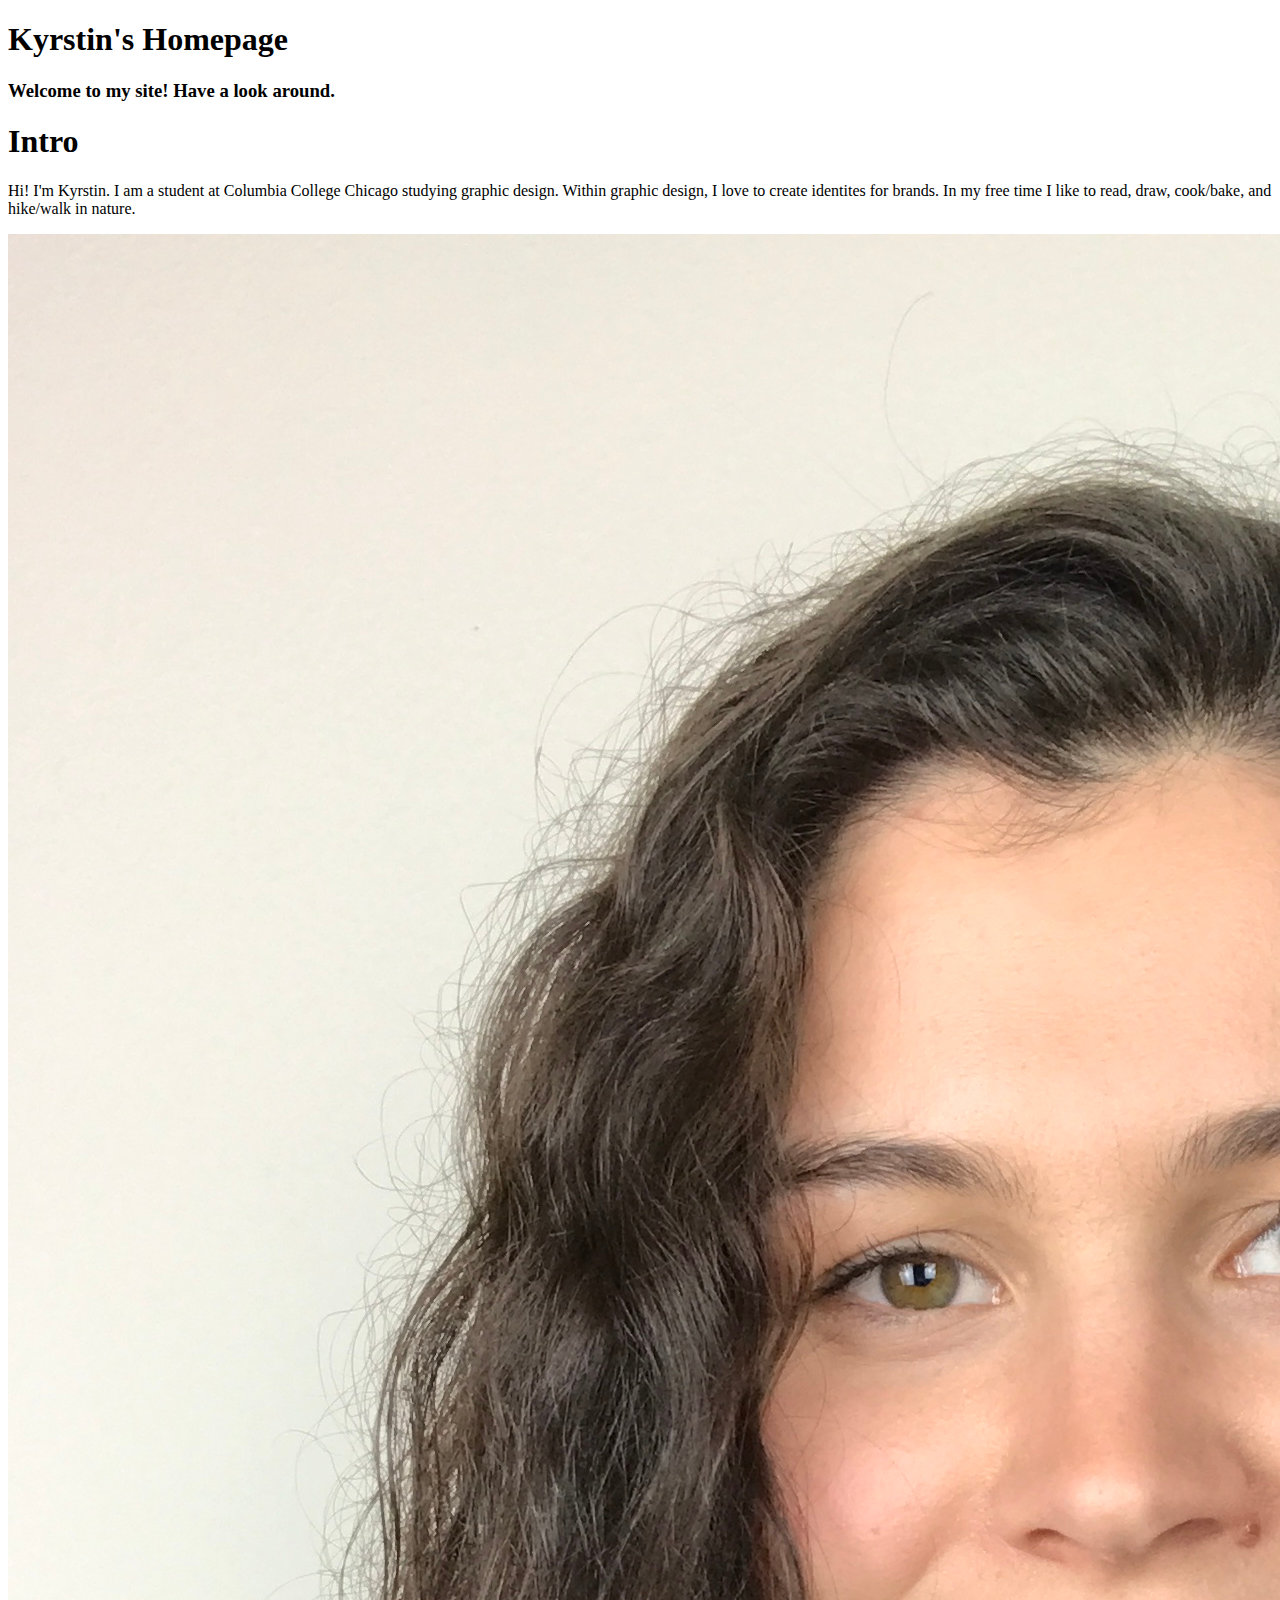
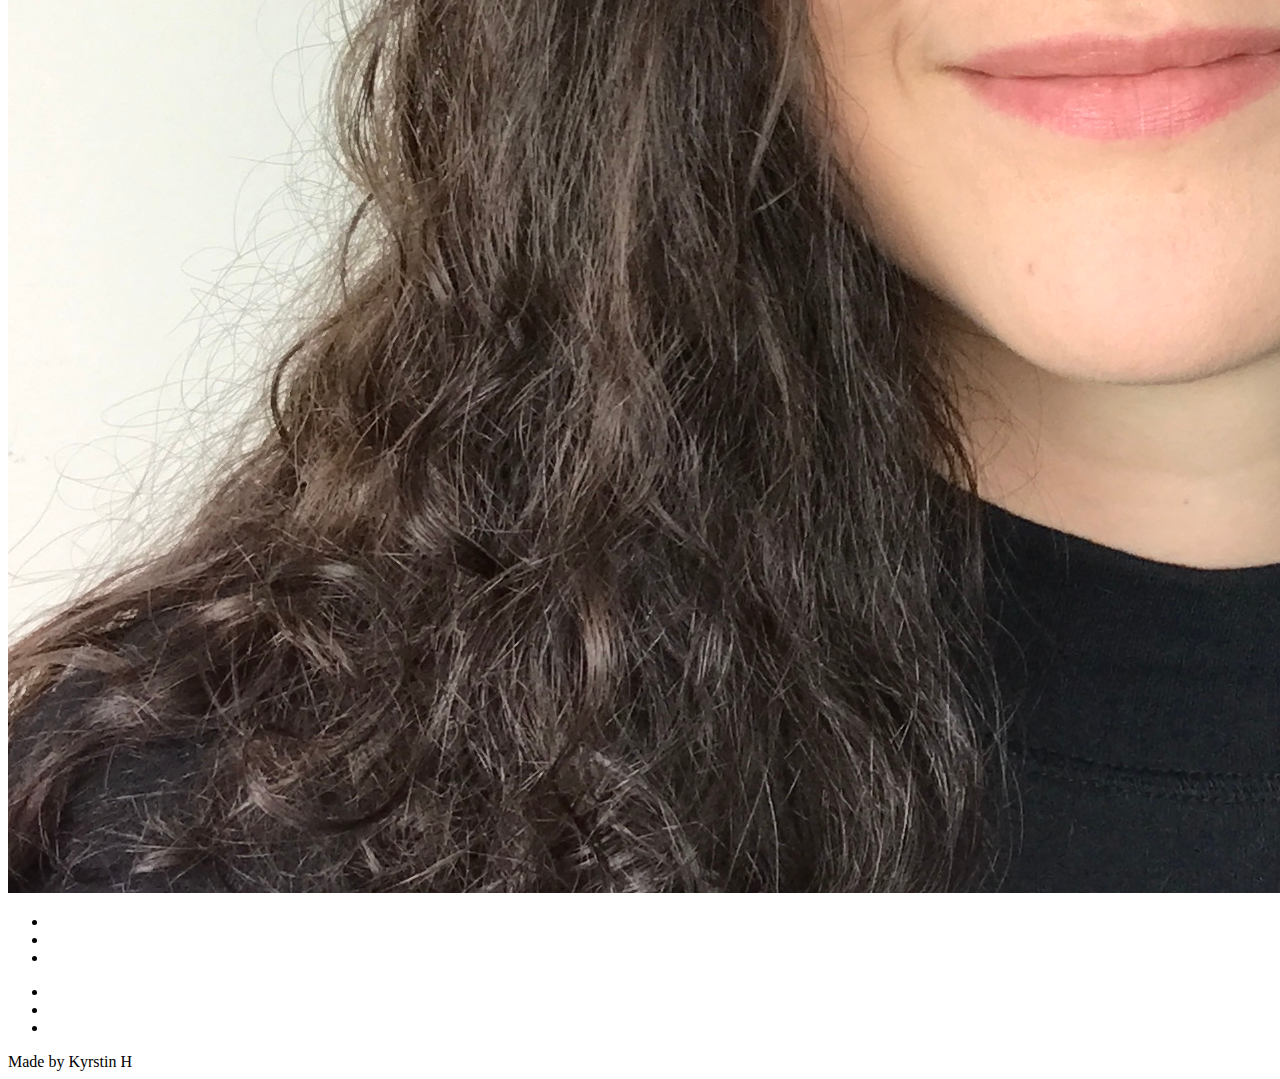
==== homepage/index.html @ 162c0931 "k" ====
<!DOCTYPE html>
<html lang="en">
<head>
    <meta charset="UTF-8">
    <meta http-equiv="X-UA-Compatible" content="IE=edge">
    <meta name="viewport" content="width=device-width, initial-scale=1.0">
    <title>Document</title>
    <link rel="stylesheet" href="geocities.css">
    <link rel="preconnect" href="https://fonts.googleapis.com">
    <link rel="preconnect" href="https://fonts.gstatic.com" crossorigin>
    <link href="https://fonts.googleapis.com/css2?family=Festive&family=Indie+Flower&display=swap" rel="stylesheet">

</head>
<header>
    <h1 id="header">Kyrstin's Homepage</h1>
    <h3 id="subhead">Welcome to my site! Have a look around.</h3>
</header>

<body>
    <div id="profile">
        <h1>Intro</h1>
        <p>Hi! I'm Kyrstin. I am a student at Columbia College Chicago studying graphic design.
            Within graphic design, I love to create identites for brands. In my free time I like to read, draw, cook/bake, and hike/walk in nature. 
        </p>
        <img src="images/me.jpg">
    </div>

    <div id="mine">
        <ul>
            <li></li>
            <li></li>
            <li></li>
        </ul>
    </div>

    <div id="know">
        <ul>
            <li></li>
            <li></li>
            <li></li>
        </ul>
    </div>

</body>

<footer>Made by Kyrstin H</footer>
</html>
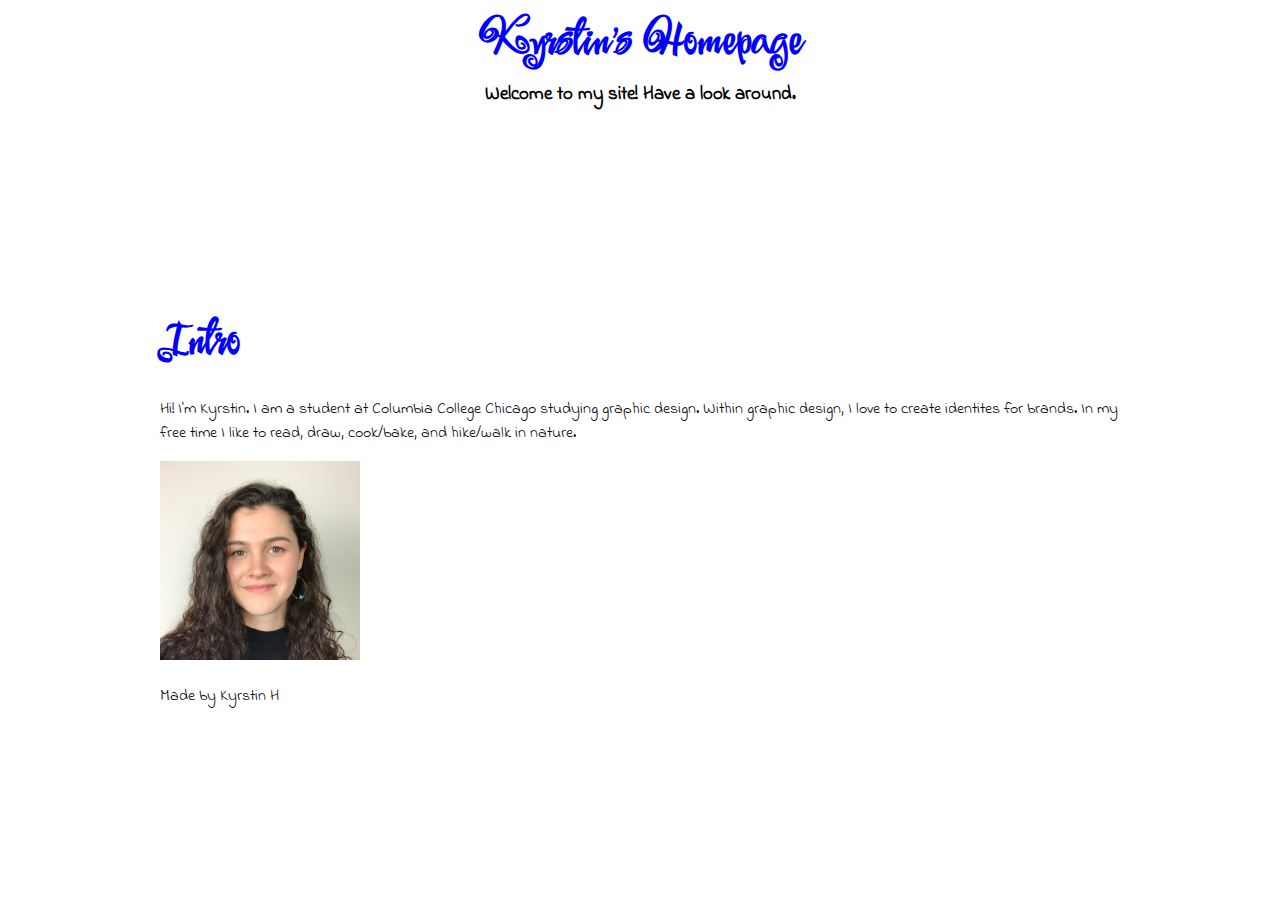
==== commit a1d2055c: "f" ====
--- a/homepage/index.html
+++ b/homepage/index.html
@@ -5,7 +5,7 @@
     <meta http-equiv="X-UA-Compatible" content="IE=edge">
     <meta name="viewport" content="width=device-width, initial-scale=1.0">
     <title>Document</title>
-    <link rel="stylesheet" href="geocities.css">
+    <link rel="stylesheet" href="index.css">
     <link rel="preconnect" href="https://fonts.googleapis.com">
     <link rel="preconnect" href="https://fonts.gstatic.com" crossorigin>
     <link href="https://fonts.googleapis.com/css2?family=Festive&family=Indie+Flower&display=swap" rel="stylesheet">
--- a/homepage/index.css
+++ b/homepage/index.css
@@ -0,0 +1,44 @@
+/* 
+font-family: 'Festive', cursive;
+font-family: 'Indie Flower', cursive;
+*/
+
+body {
+    width: 60rem;
+    margin: auto;
+    font-family: 'Indie Flower', cursive;
+    background-image: url(images/peace.jpg);
+}
+
+header {
+    height: 300px;
+    text-align: center;
+    background-color: rgba(255, 255, 255, 0.8);
+
+}
+
+ 
+img {width: 200px;}
+
+h1 {
+    font-family: 'Festive', cursive;
+    color: blue;
+    font-size: 3em;
+    margin: 0;
+    
+}
+
+
+h3 {
+    margin:auto;
+}
+
+li {
+    list-style-type: none;
+}
+
+
+footer {
+    clear: both;
+    background-color: rgba(255, 255, 255, 0.8);
+}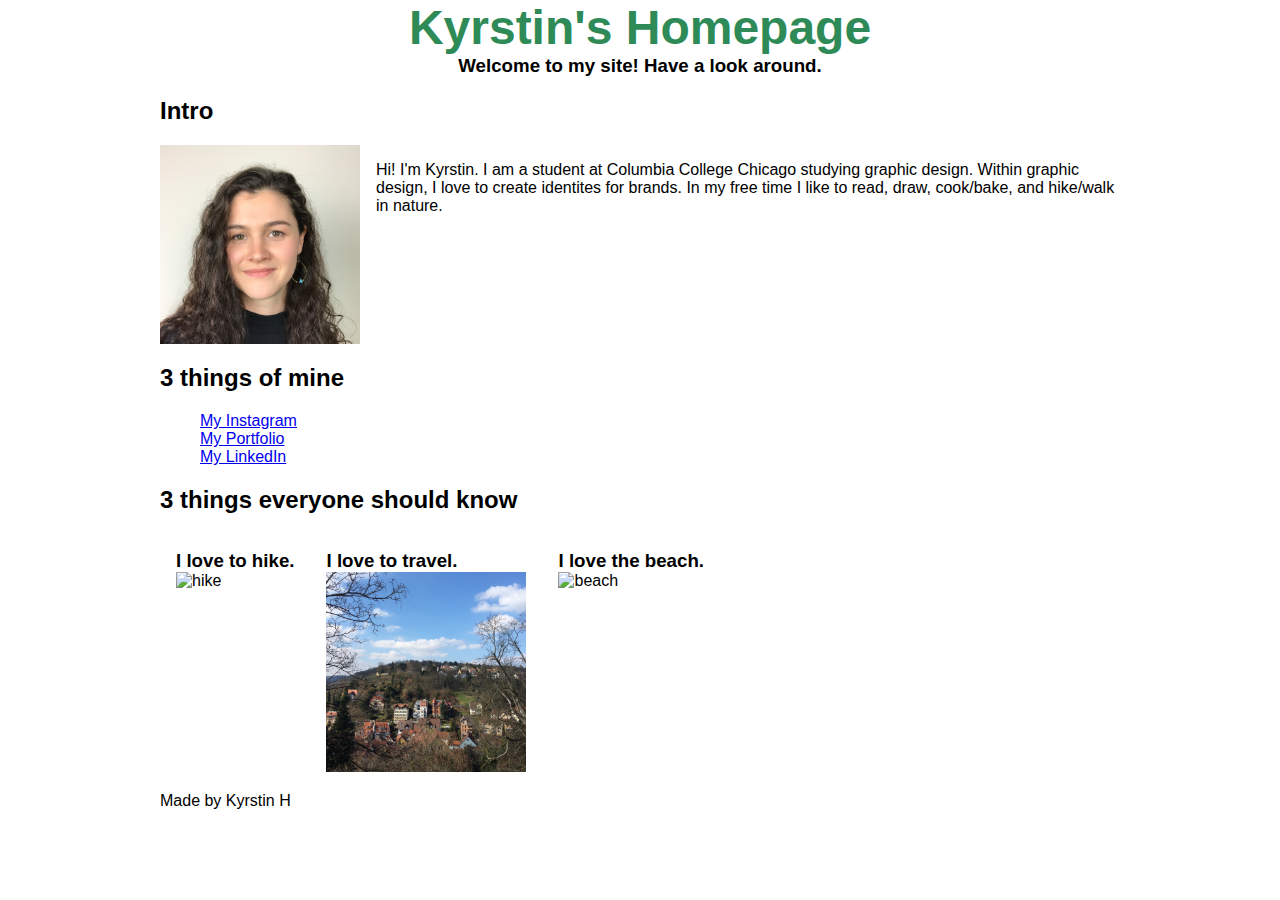
==== commit ab6d8fe5: "r" ====
--- a/homepage/index.html
+++ b/homepage/index.html
@@ -4,11 +4,8 @@
     <meta charset="UTF-8">
     <meta http-equiv="X-UA-Compatible" content="IE=edge">
     <meta name="viewport" content="width=device-width, initial-scale=1.0">
-    <title>Document</title>
+    <title>Homepage</title>
     <link rel="stylesheet" href="index.css">
-    <link rel="preconnect" href="https://fonts.googleapis.com">
-    <link rel="preconnect" href="https://fonts.gstatic.com" crossorigin>
-    <link href="https://fonts.googleapis.com/css2?family=Festive&family=Indie+Flower&display=swap" rel="stylesheet">
 
 </head>
 <header>
@@ -18,27 +15,41 @@
 
 <body>
     <div id="profile">
-        <h1>Intro</h1>
-        <p>Hi! I'm Kyrstin. I am a student at Columbia College Chicago studying graphic design.
-            Within graphic design, I love to create identites for brands. In my free time I like to read, draw, cook/bake, and hike/walk in nature. 
-        </p>
-        <img src="images/me.jpg">
+        <h2>Intro</h2>
+        <div id="me">
+            <img src="images/me.jpg">
+            <p>Hi! I'm Kyrstin. I am a student at Columbia College Chicago studying graphic design.
+                Within graphic design, I love to create identites for brands. In my free time I like to read, draw, cook/bake, and hike/walk in nature. 
+            </p>
+            
+        </div>
     </div>
 
     <div id="mine">
+        <h2>3 things of mine</h2>
         <ul>
-            <li></li>
-            <li></li>
-            <li></li>
+            <li><a href="https://www.instagram.com/kyrstdraws/" target="blank">My Instagram</a></li>
+            <li><a href="https://www.kyrstinjade.com" target="blank">My Portfolio</a></li>
+            <li><a href="https://www.linkedin.com/in/kyrstinjade/" target="blank">My LinkedIn</a></li>
         </ul>
     </div>
 
-    <div id="know">
-        <ul>
-            <li></li>
-            <li></li>
-            <li></li>
-        </ul>
+    <div>
+        <h2>3 things everyone should know</h2>
+        <div id="know">
+            <div class="love">
+                <h3>I love to hike.</h3>
+                <img src="images/hike.jpg" alt="hike">
+            </div>
+            <div class="love">
+                <h3>I love to travel.</h3>
+                <img src="images/travel.jpg" alt="travel">
+            </div>
+            <div class="love">
+                <h3>I love the beach.</h3>
+                <img src="images/beach.jpg" alt="beach">
+            </div>
+        </div>
     </div>
 
 </body>
--- a/homepage/index.css
+++ b/homepage/index.css
@@ -1,17 +1,14 @@
-/* 
-font-family: 'Festive', cursive;
-font-family: 'Indie Flower', cursive;
-*/
+/*https://kyrsthensley.github.io/webdev2/homepage/index.html*/
 
 body {
     width: 60rem;
     margin: auto;
-    font-family: 'Indie Flower', cursive;
+    font-family: 'Gill Sans', 'Gill Sans MT', Calibri, 'Trebuchet MS', sans-serif;
     background-image: url(images/peace.jpg);
 }
 
 header {
-    height: 300px;
+   
     text-align: center;
     background-color: rgba(255, 255, 255, 0.8);
 
@@ -21,13 +18,26 @@
 img {width: 200px;}
 
 h1 {
-    font-family: 'Festive', cursive;
-    color: blue;
+    font-family: 'Gill Sans', 'Gill Sans MT', Calibri, 'Trebuchet MS', sans-serif;
+    color: seagreen;
     font-size: 3em;
     margin: 0;
     
 }
 
+#me {
+    display: flex;
+}
+p {
+    padding-left: 1em;
+}
+
+#know {
+    display: flex;
+}
+.love {
+    padding: 1em;
+}
 
 h3 {
     margin:auto;
